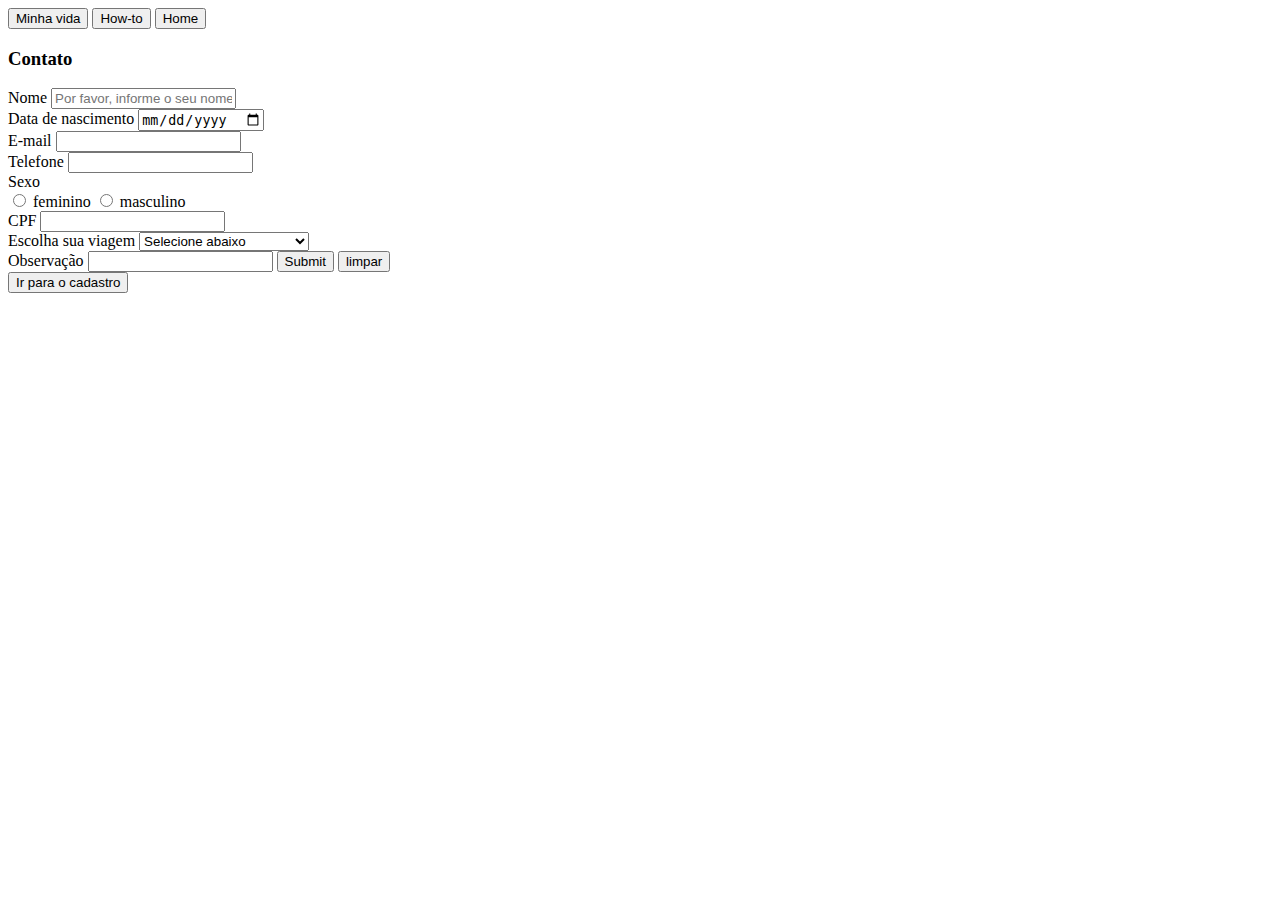
==== pages/cadastro.html @ 0c8d109e "Add files via upload" ====
<html>
<head>
<body>
    <nav> 
           
        <a href="pages/mylife.html"><button>Minha vida</button></a>
       <a href="pages/howto.html"><button>How-to</button></a>
      <a href="../index.html"> <button>Home</button></a>
    </nav>
   
    <form action="cadastro.html" method="post">
<h3>Contato</h3>
<section>
Nome
<input type="text" id="nome" name="nome"
placeholder="Por favor, informe o seu nome completo.">
</section>

<section>
Data de nascimento
<input type="date" id="data" name="data">
</section>

<section>
E-mail 
<input type="email" id="email" name="email">
</section>

<section>
    Telefone
<input type="tel" id="telefone" name="telefone"
pattern="[0-9] ({2})-[0-9]{4}-[0-9]{4}">
</section>

 Sexo
<section>
<input type="radio" id="feminino" name="sexo"> feminino
<input type="radio" id="masculino" name="sexo"> masculino
</section>

<section>
CPF
<input type="number" id="cpf" name="cpf" required>
</section>

<section>
    Escolha sua viagem
    <select id="viagem" name="viagem">
        <option value="nada">Selecione abaixo</option>
        <option value="bebs">Bebedouro - SP </option>
        <option value="map">Monte Azul Paulista - SP </option>
        <option value="vira">Viradouro - SP </option>
        <option value="pitty">Pitangueiras - SP </option>
        <option value="araraquara">Araraquara - SP </option>
        

    </select>
</section>

<section>
Observação 
<input type="text" id="observação" name="observação">
<input type="submit" id="botao" name="botao" >
<input type="reset" id="botao2" name="botao2" value="limpar">
</section>

<input type="submit" id="botao" name="botao" value="Ir para o cadastro">



    </form>
</body>

</head>

</html>
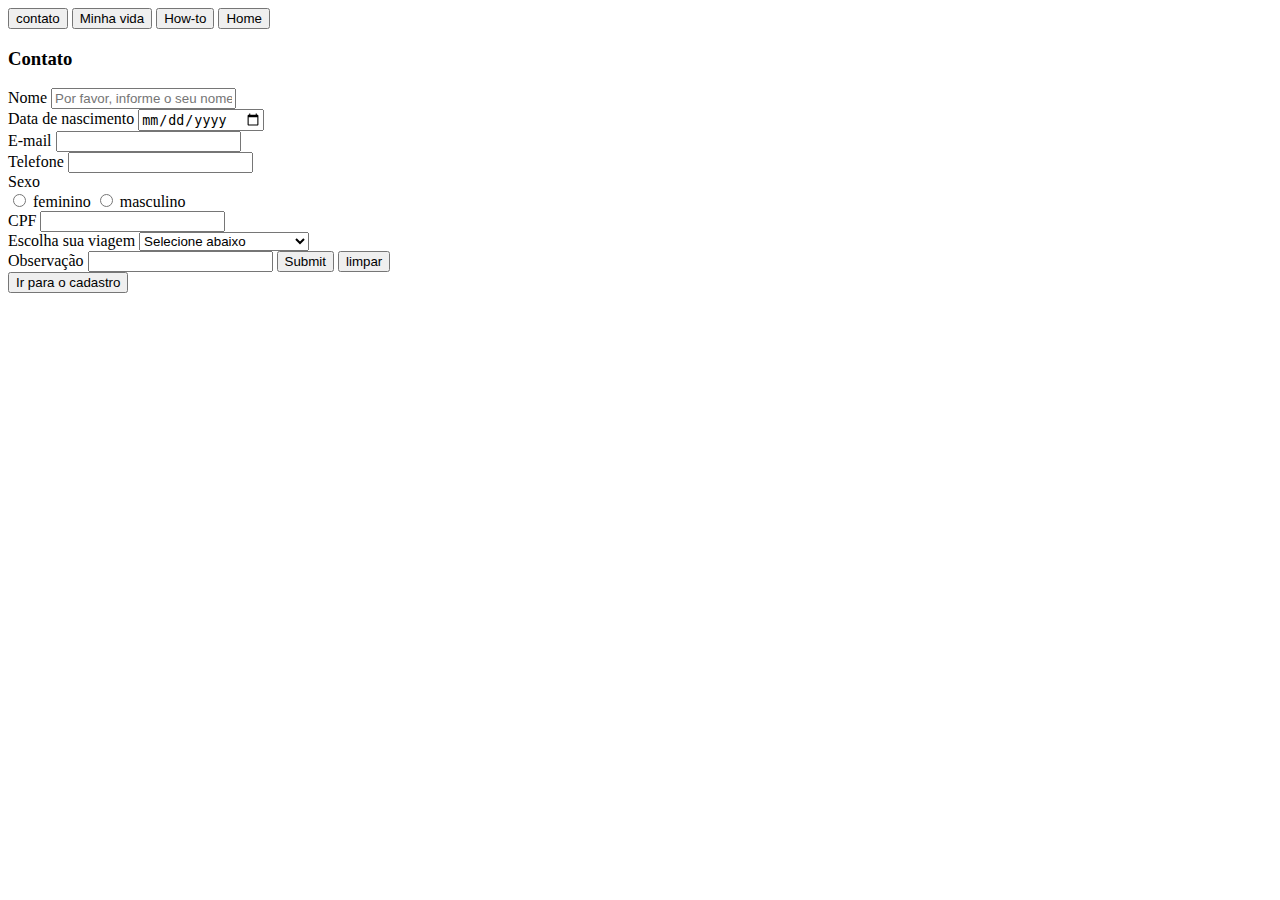
==== commit b2afab21: "Add files via upload" ====
--- a/pages/cadastro.html
+++ b/pages/cadastro.html
@@ -2,9 +2,9 @@
 <head>
 <body>
     <nav> 
-           
-        <a href="pages/mylife.html"><button>Minha vida</button></a>
-       <a href="pages/howto.html"><button>How-to</button></a>
+           <a href="contato.html"><button>contato</button></a>
+        <a href="mylife.html"><button>Minha vida</button></a>
+       <a href="howto.html"><button>How-to</button></a>
       <a href="../index.html"> <button>Home</button></a>
     </nav>
    
